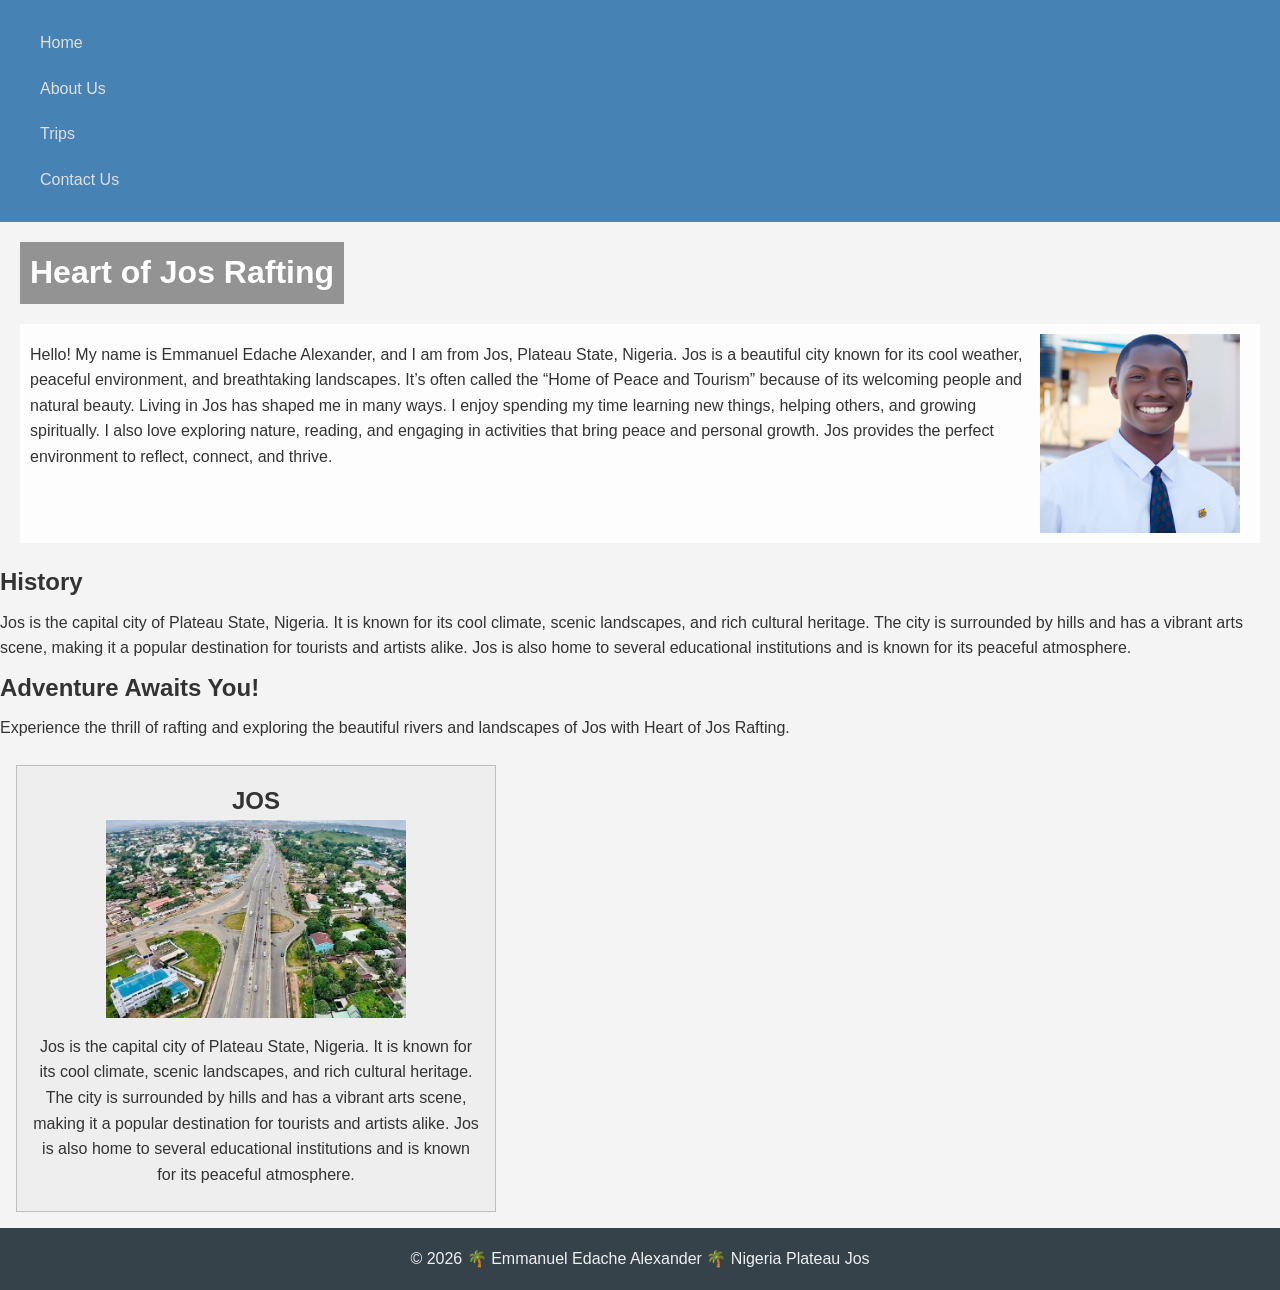
==== index.html @ 693efe37 "x" ====
<!DOCTYPE html>
<html lang="en-US">

<head>
  <meta charset="utf-8">
  <meta name="viewport" content="width=device-width, initial-scale=1.0">
  <title>Heart of Jos Rafting | About Us</title>
  <meta name="description" content="Heart of Jos Rafting Company - Adventure trips and tours in Jos, Nigeria.">
  <meta name="author" content="Emmanuel Edache Alexander">
  <link rel="stylesheet" href="styles/rafting.css">
</head>

<body>
  <header>
    <nav>
      <a href="index.html">Home</a>
      <a href="about.html">About Us</a>
      <a href="trips.html">Trips</a>
      <a href="contact.html">Contact Us</a>
    </nav>
  </header>
  
  <main>
    <div class="hero">
      <h1>Heart of Jos Rafting</h1>
      <article>
        <img src="images/profile.webp" alt="Profile picture of Emmanuel Edache Alexander" width="200">
        <p>
          Hello! My name is Emmanuel Edache Alexander, and I am from Jos, Plateau State, Nigeria. 
          Jos is a beautiful city known for its cool weather, peaceful environment, and breathtaking 
          landscapes. It’s often called the “Home of Peace and Tourism” because of its welcoming people 
          and natural beauty. Living in Jos has shaped me in many ways. I enjoy spending my time learning new things, 
          helping others, and growing spiritually. I also love exploring nature, reading, and engaging in activities 
          that bring peace and personal growth. Jos provides the perfect environment to reflect, connect, and thrive.
        </p>
      </article>
    </div>

    <section>
      <h2>History</h2>
      <p>
        Jos is the capital city of Plateau State, Nigeria. It is known for its cool climate, scenic landscapes, 
        and rich cultural heritage. The city is surrounded by hills and has a vibrant arts scene, making it a 
        popular destination for tourists and artists alike. Jos is also home to several educational institutions 
        and is known for its peaceful atmosphere.
      </p>
    </section>

    <section>
      <h2>Adventure Awaits You!</h2>
      <p>
        Experience the thrill of rafting and exploring the beautiful rivers and landscapes of Jos with Heart of Jos Rafting.
      </p>
    </section>
  </main>
  
  <aside>
    <h2>JOS</h2>
    <img src="images/JOS.png" alt="A scenic view of Jos city" width="200">
    <p>
      Jos is the capital city of Plateau State, Nigeria. It is known for its cool climate, scenic landscapes, 
      and rich cultural heritage. The city is surrounded by hills and has a vibrant arts scene, making it a 
      popular destination for tourists and artists alike. Jos is also home to several educational institutions 
      and is known for its peaceful atmosphere.
    </p>
  </aside>

  <footer>
    <p>© 2026 🌴 Emmanuel Edache Alexander 🌴 Nigeria Plateau Jos</p>
  </footer>
</body>

</html>
---- styles/rafting.css ----
/* Universal reset */
* {
    margin: 0;
    padding: 0;
    box-sizing: border-box;
}

/* CSS Variables */
:root {
    --primary-color: steelblue;
    --accent-color: #35424a;
    --text-color: #333;
    --light-bg: #f4f4f4;
    --aside-bg: #eee;
    --nav-text: #e0e0e0;        /* slightly darker for contrast */
    --footer-text: #f0f0f0;     /* slightly darker for contrast */
    --h1-color: #005f99;        /* darker steelblue for contrast */
}

/* Body and headings */
body {
    font-family: Arial, sans-serif;
    line-height: 1.6;
    background-color: var(--light-bg);
    color: var(--text-color);
}

h1 {
    color: var(--h1-color);
}

/* Header & Nav */
header {
    background: var(--primary-color);
    color: var(--footer-text);
    padding: 10px 20px;
    text-align: left;
}

nav {
    background-color: var(--primary-color);
    padding: 10px;
}

nav a {
    color: var(--nav-text);
    padding: 10px;
    display: block;
    text-decoration: none; /* removes underlines */
}

/* Hero section */
.hero {
    display: flex;
    flex-direction: column;
    gap: 20px; /* space between h1 and article */
    padding: 20px;
}

.hero h1 {
    background: rgba(0,0,0,0.4);
    color: #fff;
    padding: 5px 10px;
    width: fit-content;
}

.hero article {
    background: rgba(255,255,255,0.8);
    padding: 10px;
    overflow: hidden; /* contain floated images */
}

.hero article img:first-of-type {
    float: left;
    margin-right: 10px;
    max-width: 40%;
}

.hero article img:last-of-type {
    float: right;
    margin-left: 10px;
    max-width: 40%;
}

/* Main images outside hero */
main img:not(.hero article img) {
    width: 150px;
    height: auto;
    border: 1px solid var(--primary-color);
    padding: 2px;
    box-shadow: 0 0 30px gray;
}

/* Paragraph spacing */
p {
    padding: 0.5em 0;
}

/* Aside */
aside {
    width: 30em;
    margin: 1em;
    border: 1px solid rgba(0,0,0,0.2);
    padding: 1em;
    background-color: var(--aside-bg);
    color: var(--text-color);
    text-align: center;
}

aside img {
    width: 300px;
    height: auto;
}

/* Footer */
footer {
    text-align: center;
    padding: 10px 0;
    background: var(--accent-color);
    color: var(--footer-text);
    position: relative;
}

/* Social media links if added later */
.socialmedia a {
    text-decoration: none;
}

/* Responsive */
@media (max-width: 600px) {
    nav a {
        display: block;
        margin: 5px 0;
    }

    main, aside {
        padding: 10px;
    }

    .hero article img {
        float: none;
        display: block;
        margin: 0 auto 10px;
        max-width: 100%;
    }

    .hero h1 {
        width: 100%;
        background: none;
        color: var(--h1-color);
        padding: 0;
        margin-bottom: 10px;
    }
}
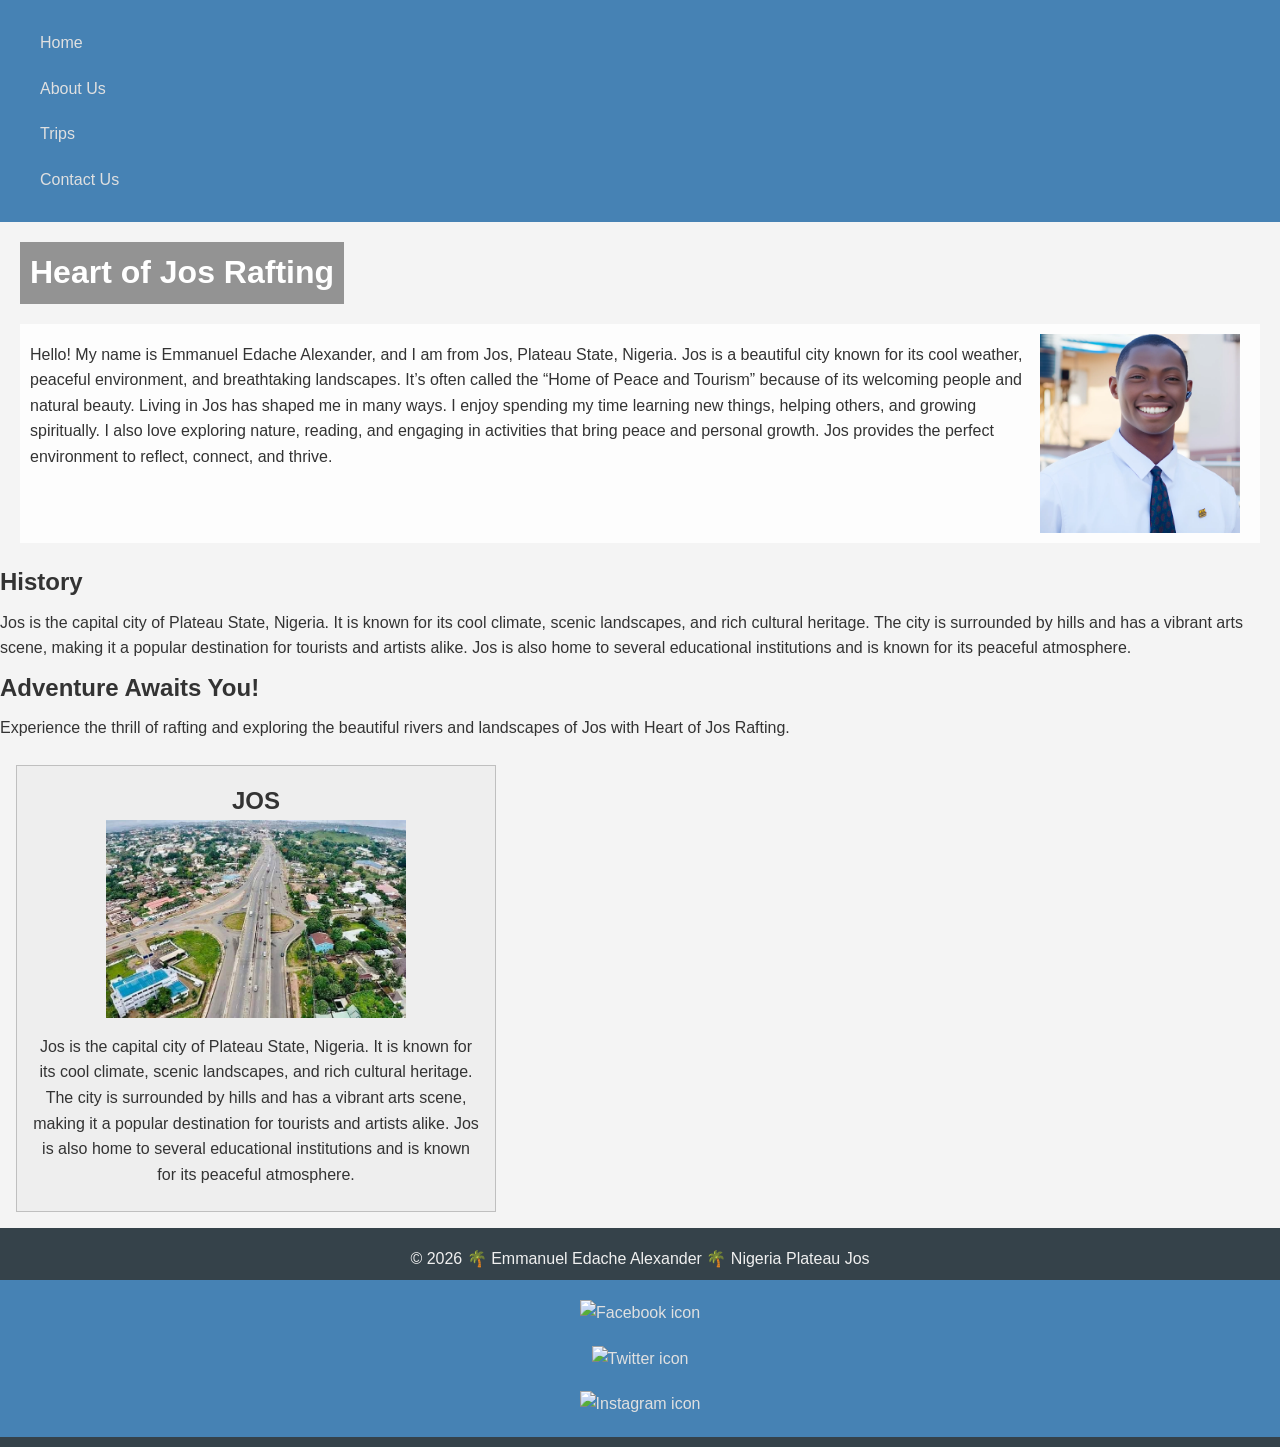
==== commit fb73ef48: "g" ====
--- a/index.html
+++ b/index.html
@@ -67,6 +67,11 @@
 
   <footer>
     <p>© 2026 🌴 Emmanuel Edache Alexander 🌴 Nigeria Plateau Jos</p>
+    <nav class="socialmedia">
+      <a href="#"><img src="images/facebook.png" alt="Facebook icon"></a>
+      <a href="#"><img src="images/twitter.png" alt="Twitter icon"></a>
+      <a href="#"><img src="images/instagram.png" alt="Instagram icon"></a>
+    </nav>
   </footer>
 </body>
 
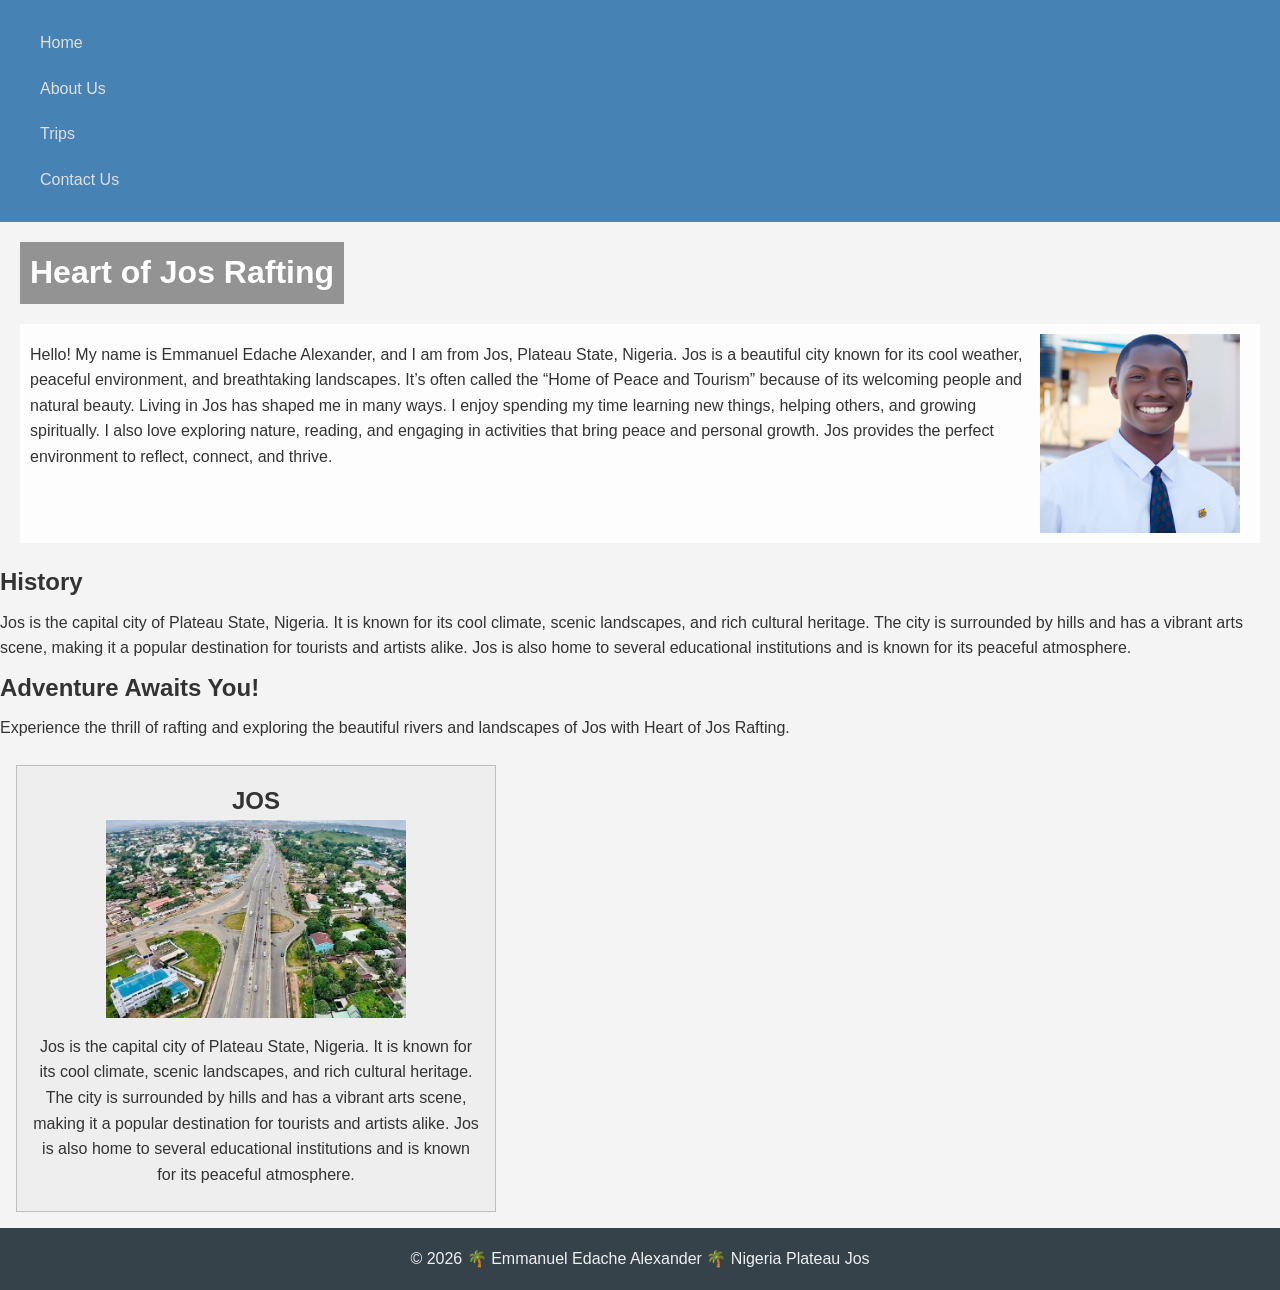
==== commit b54bba6f: "socails removed" ====
--- a/index.html
+++ b/index.html
@@ -67,11 +67,7 @@
 
   <footer>
     <p>© 2026 🌴 Emmanuel Edache Alexander 🌴 Nigeria Plateau Jos</p>
-    <nav class="socialmedia">
-      <a href="#"><img src="images/facebook.png" alt="Facebook icon"></a>
-      <a href="#"><img src="images/twitter.png" alt="Twitter icon"></a>
-      <a href="#"><img src="images/instagram.png" alt="Instagram icon"></a>
-    </nav>
+    
   </footer>
 </body>
 
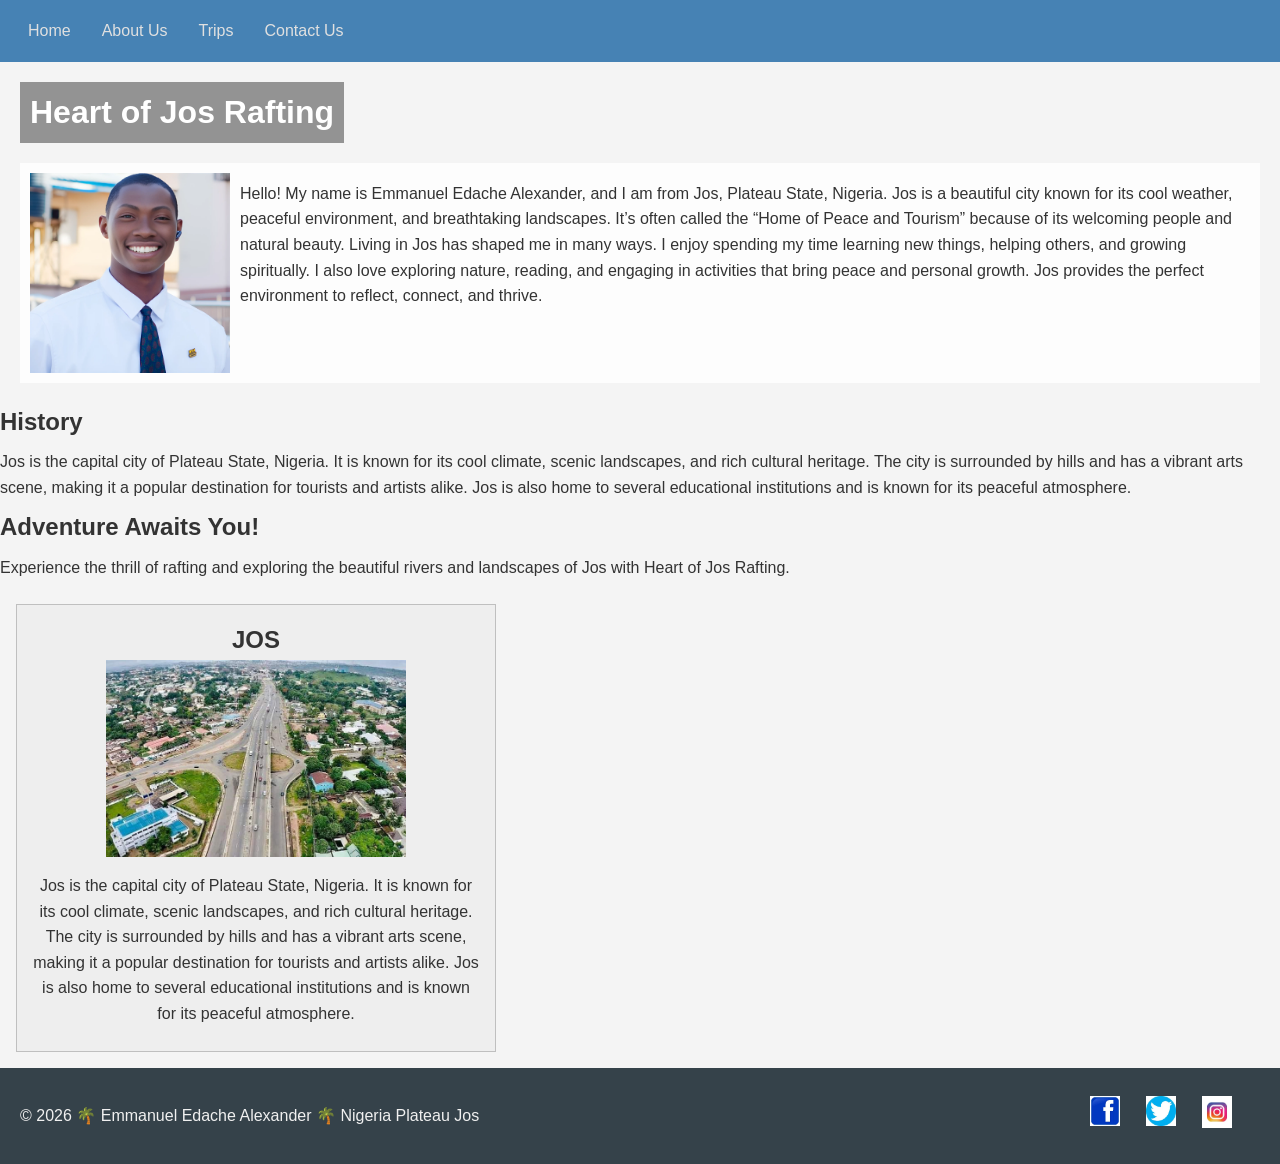
==== commit e19455f9: "t1" ====
--- a/index.html
+++ b/index.html
@@ -56,7 +56,7 @@
   
   <aside>
     <h2>JOS</h2>
-    <img src="images/JOS.png" alt="A scenic view of Jos city" width="200">
+    <img src="images/jos.webp" alt="A scenic view of Jos city" width="200">
     <p>
       Jos is the capital city of Plateau State, Nigeria. It is known for its cool climate, scenic landscapes, 
       and rich cultural heritage. The city is surrounded by hills and has a vibrant arts scene, making it a 
@@ -68,6 +68,12 @@
   <footer>
     <p>© 2026 🌴 Emmanuel Edache Alexander 🌴 Nigeria Plateau Jos</p>
     
+     <nav class="socialmedia">
+      <a href="#"><img src="images/facebook.png" alt="Facebook icon"></a>
+      <a href="#"><img src="images/twitter.png" alt="Twitter icon"></a>
+      <a href="#"><img src="images/instagram.png" alt="Instagram icon"></a>
+    </nav>
+    
   </footer>
 </body>
 
--- a/styles/rafting.css
+++ b/styles/rafting.css
@@ -12,12 +12,12 @@
     --text-color: #333;
     --light-bg: #f4f4f4;
     --aside-bg: #eee;
-    --nav-text: #e0e0e0;        /* slightly darker for contrast */
-    --footer-text: #f0f0f0;     /* slightly darker for contrast */
-    --h1-color: #005f99;        /* darker steelblue for contrast */
-}
-
-/* Body and headings */
+    --nav-text: #e0e0e0;
+    --footer-text: #f0f0f0;
+    --h1-color: #005f99;
+}
+
+/* Body */
 body {
     font-family: Arial, sans-serif;
     line-height: 1.6;
@@ -25,6 +25,7 @@
     color: var(--text-color);
 }
 
+/* Headings */
 h1 {
     color: var(--h1-color);
 }
@@ -32,28 +33,27 @@
 /* Header & Nav */
 header {
     background: var(--primary-color);
-    color: var(--footer-text);
+}
+
+nav {
+    display: flex;              /* FIX: horizontal nav */
+    justify-content: flex-start;
+    gap: 15px;
     padding: 10px 20px;
-    text-align: left;
-}
-
-nav {
-    background-color: var(--primary-color);
-    padding: 10px;
 }
 
 nav a {
     color: var(--nav-text);
-    padding: 10px;
-    display: block;
-    text-decoration: none; /* removes underlines */
+    text-decoration: none;
+    padding: 8px;
 }
 
 /* Hero section */
 .hero {
+    position: relative;        /* FIX: required for overlays */
     display: flex;
     flex-direction: column;
-    gap: 20px; /* space between h1 and article */
+    gap: 20px;
     padding: 20px;
 }
 
@@ -67,7 +67,7 @@
 .hero article {
     background: rgba(255,255,255,0.8);
     padding: 10px;
-    overflow: hidden; /* contain floated images */
+    overflow: hidden;
 }
 
 .hero article img:first-of-type {
@@ -76,14 +76,8 @@
     max-width: 40%;
 }
 
-.hero article img:last-of-type {
-    float: right;
-    margin-left: 10px;
-    max-width: 40%;
-}
-
-/* Main images outside hero */
-main img:not(.hero article img) {
+/* FIX: simpler valid selector */
+main img:not(.hero img) {
     width: 150px;
     height: auto;
     border: 1px solid var(--primary-color);
@@ -103,7 +97,6 @@
     border: 1px solid rgba(0,0,0,0.2);
     padding: 1em;
     background-color: var(--aside-bg);
-    color: var(--text-color);
     text-align: center;
 }
 
@@ -114,27 +107,39 @@
 
 /* Footer */
 footer {
-    text-align: center;
-    padding: 10px 0;
+    display: flex;                 /* FIX: layout */
+    justify-content: space-between; /* text left, icons right */
+    align-items: center;
+    padding: 10px 20px;
     background: var(--accent-color);
     color: var(--footer-text);
-    position: relative;
-}
-
-/* Social media links if added later */
+}
+
+/* Social media */
+.socialmedia {
+    display: flex;
+    gap: 10px;
+}
+
+.socialmedia img {
+    width: 30px;
+    height: auto;
+}
+
 .socialmedia a {
     text-decoration: none;
 }
 
 /* Responsive */
 @media (max-width: 600px) {
-    nav a {
-        display: block;
-        margin: 5px 0;
-    }
-
-    main, aside {
-        padding: 10px;
+    nav {
+        flex-direction: column;
+    }
+
+    footer {
+        flex-direction: column;
+        gap: 10px;
+        text-align: center;
     }
 
     .hero article img {
@@ -148,7 +153,161 @@
         width: 100%;
         background: none;
         color: var(--h1-color);
-        padding: 0;
-        margin-bottom: 10px;
+    }
+}/* Universal reset */
+* {
+    margin: 0;
+    padding: 0;
+    box-sizing: border-box;
+}
+
+/* CSS Variables */
+:root {
+    --primary-color: steelblue;
+    --accent-color: #35424a;
+    --text-color: #333;
+    --light-bg: #f4f4f4;
+    --aside-bg: #eee;
+    --nav-text: #e0e0e0;
+    --footer-text: #f0f0f0;
+    --h1-color: #005f99;
+}
+
+/* Body */
+body {
+    font-family: Arial, sans-serif;
+    line-height: 1.6;
+    background-color: var(--light-bg);
+    color: var(--text-color);
+}
+
+/* Headings */
+h1 {
+    color: var(--h1-color);
+}
+
+/* Header & Nav */
+header {
+    background: var(--primary-color);
+}
+
+nav {
+    display: flex;              /* FIX: horizontal nav */
+    justify-content: flex-start;
+    gap: 15px;
+    padding: 10px 20px;
+}
+
+nav a {
+    color: var(--nav-text);
+    text-decoration: none;
+    padding: 8px;
+}
+
+/* Hero section */
+.hero {
+    position: relative;        /* FIX: required for overlays */
+    display: flex;
+    flex-direction: column;
+    gap: 20px;
+    padding: 20px;
+}
+
+.hero h1 {
+    background: rgba(0,0,0,0.4);
+    color: #fff;
+    padding: 5px 10px;
+    width: fit-content;
+}
+
+.hero article {
+    background: rgba(255,255,255,0.8);
+    padding: 10px;
+    overflow: hidden;
+}
+
+.hero article img:first-of-type {
+    float: left;
+    margin-right: 10px;
+    max-width: 40%;
+}
+
+/* FIX: simpler valid selector */
+main img:not(.hero img) {
+    width: 150px;
+    height: auto;
+    border: 1px solid var(--primary-color);
+    padding: 2px;
+    box-shadow: 0 0 30px gray;
+}
+
+/* Paragraph spacing */
+p {
+    padding: 0.5em 0;
+}
+
+/* Aside */
+aside {
+    width: 30em;
+    margin: 1em;
+    border: 1px solid rgba(0,0,0,0.2);
+    padding: 1em;
+    background-color: var(--aside-bg);
+    text-align: center;
+}
+
+aside img {
+    width: 300px;
+    height: auto;
+}
+
+/* Footer */
+footer {
+    display: flex;                 /* FIX: layout */
+    justify-content: space-between; /* text left, icons right */
+    align-items: center;
+    padding: 10px 20px;
+    background: var(--accent-color);
+    color: var(--footer-text);
+}
+
+/* Social media */
+.socialmedia {
+    display: flex;
+    gap: 10px;
+}
+
+.socialmedia img {
+    width: 30px;
+    height: auto;
+}
+
+.socialmedia a {
+    text-decoration: none;
+}
+
+/* Responsive */
+@media (max-width: 600px) {
+    nav {
+        flex-direction: column;
+    }
+
+    footer {
+        flex-direction: column;
+        gap: 10px;
+        text-align: center;
+    }
+
+    .hero article img {
+        float: none;
+        display: block;
+        margin: 0 auto 10px;
+        max-width: 100%;
+    }
+
+    .hero h1 {
+        width: 100%;
+        background: none;
+        color: var(--h1-color);
     }
 }
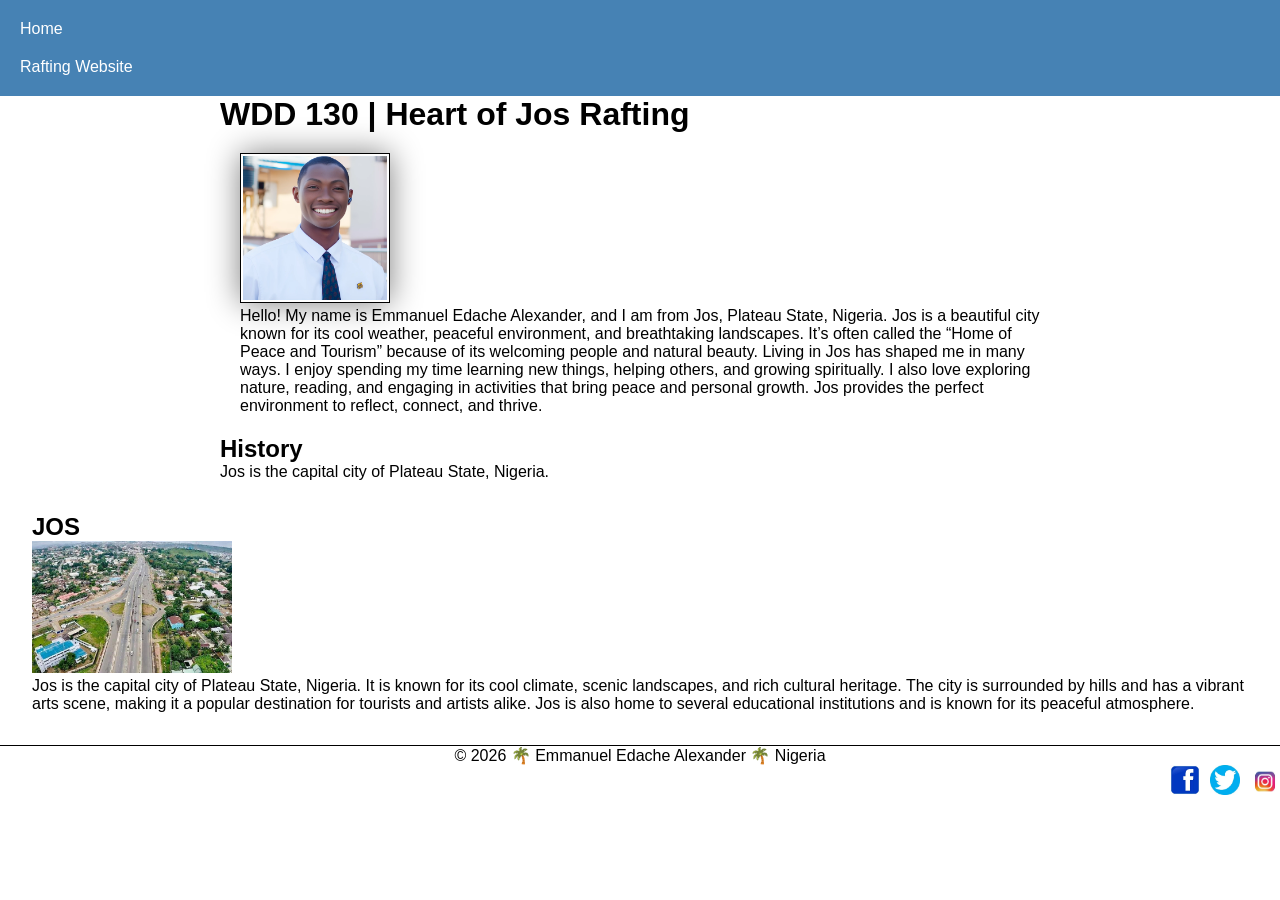
==== commit 75f82dd3: "fix2" ====
--- a/index.html
+++ b/index.html
@@ -4,8 +4,8 @@
 <head>
   <meta charset="utf-8">
   <meta name="viewport" content="width=device-width, initial-scale=1.0">
-  <title>Heart of Jos Rafting | About Us</title>
-  <meta name="description" content="Heart of Jos Rafting Company - Adventure trips and tours in Jos, Nigeria.">
+  <title>WDD 130 | Emmanuel Edache Alexander</title>
+  <meta name="description" content="WDD 130 course home page for Emmanuel Edache Alexander.">
   <meta name="author" content="Emmanuel Edache Alexander">
   <link rel="stylesheet" href="styles/rafting.css">
 </head>
@@ -13,67 +13,51 @@
 <body>
   <header>
     <nav>
-      <a href="index.html">Home</a>
-      <a href="about.html">About Us</a>
-      <a href="trips.html">Trips</a>
-      <a href="contact.html">Contact Us</a>
+      <a href="#">Home</a>
+      <a href="wwr/">Rafting Website</a>
     </nav>
   </header>
-  
+
   <main>
+    <h1>WDD 130 | Heart of Jos Rafting</h1>
+
     <div class="hero">
-      <h1>Heart of Jos Rafting</h1>
       <article>
-        <img src="images/profile.webp" alt="Profile picture of Emmanuel Edache Alexander" width="200">
-        <p>
-          Hello! My name is Emmanuel Edache Alexander, and I am from Jos, Plateau State, Nigeria. 
-          Jos is a beautiful city known for its cool weather, peaceful environment, and breathtaking 
-          landscapes. It’s often called the “Home of Peace and Tourism” because of its welcoming people 
-          and natural beauty. Living in Jos has shaped me in many ways. I enjoy spending my time learning new things, 
-          helping others, and growing spiritually. I also love exploring nature, reading, and engaging in activities 
-          that bring peace and personal growth. Jos provides the perfect environment to reflect, connect, and thrive.
-        </p>
+        <img src="images/profile.webp" alt="Profile picture of Emmanuel Edache Alexander">
+        <p> Hello! My name is Emmanuel Edache Alexander, and I am from Jos, Plateau State, Nigeria.
+           Jos is a beautiful city known for its cool weather, peaceful environment,
+            and breathtaking landscapes. It’s often called the “Home of Peace and Tourism”
+             because of its welcoming people and natural beauty. Living in Jos has shaped
+              me in many ways. I enjoy spending my time learning new things, helping others,
+               and growing spiritually. I also love exploring nature, reading,
+                and engaging in activities that bring peace and personal growth.
+                 Jos provides the perfect environment to reflect, connect, and thrive. </p>
       </article>
     </div>
 
     <section>
       <h2>History</h2>
-      <p>
-        Jos is the capital city of Plateau State, Nigeria. It is known for its cool climate, scenic landscapes, 
-        and rich cultural heritage. The city is surrounded by hills and has a vibrant arts scene, making it a 
-        popular destination for tourists and artists alike. Jos is also home to several educational institutions 
-        and is known for its peaceful atmosphere.
-      </p>
-    </section>
-
-    <section>
-      <h2>Adventure Awaits You!</h2>
-      <p>
-        Experience the thrill of rafting and exploring the beautiful rivers and landscapes of Jos with Heart of Jos Rafting.
-      </p>
+      <p>Jos is the capital city of Plateau State, Nigeria.</p>
     </section>
   </main>
-  
+
   <aside>
     <h2>JOS</h2>
-    <img src="images/jos.webp" alt="A scenic view of Jos city" width="200">
-    <p>
-      Jos is the capital city of Plateau State, Nigeria. It is known for its cool climate, scenic landscapes, 
-      and rich cultural heritage. The city is surrounded by hills and has a vibrant arts scene, making it a 
-      popular destination for tourists and artists alike. Jos is also home to several educational institutions 
-      and is known for its peaceful atmosphere.
-    </p>
+    <img src="images/jos.webp" alt="A scenic view of Jos city">
+    <p> Jos is the capital city of Plateau State, Nigeria. It is known for its cool climate,
+       scenic landscapes, and rich cultural heritage. The city is surrounded by hills and has
+        a vibrant arts scene, making it a popular destination for tourists and artists alike.
+         Jos is also home to several educational institutions and is known for its peaceful atmosphere. </p>
   </aside>
 
   <footer>
-    <p>© 2026 🌴 Emmanuel Edache Alexander 🌴 Nigeria Plateau Jos</p>
-    
-     <nav class="socialmedia">
-      <a href="#"><img src="images/facebook.png" alt="Facebook icon"></a>
-      <a href="#"><img src="images/twitter.png" alt="Twitter icon"></a>
-      <a href="#"><img src="images/instagram.png" alt="Instagram icon"></a>
-    </nav>
-    
+    <p>© 2026 🌴 Emmanuel Edache Alexander 🌴 Nigeria</p>
+
+    <div class="socialmedia">
+      <a href="#"><img src="images/facebook.png" alt="Facebook"></a>
+      <a href="#"><img src="images/twitter.png" alt="Twitter"></a>
+      <a href="#"><img src="images/instagram.png" alt="Instagram"></a>
+    </div>
   </footer>
 </body>
 
--- a/styles/rafting.css
+++ b/styles/rafting.css
@@ -5,309 +5,75 @@
     box-sizing: border-box;
 }
 
-/* CSS Variables */
-:root {
-    --primary-color: steelblue;
-    --accent-color: #35424a;
-    --text-color: #333;
-    --light-bg: #f4f4f4;
-    --aside-bg: #eee;
-    --nav-text: #e0e0e0;
-    --footer-text: #f0f0f0;
-    --h1-color: #005f99;
-}
-
 /* Body */
 body {
     font-family: Arial, sans-serif;
-    line-height: 1.6;
-    background-color: var(--light-bg);
-    color: var(--text-color);
 }
 
-/* Headings */
-h1 {
-    color: var(--h1-color);
-}
-
-/* Header & Nav */
-header {
-    background: var(--primary-color);
-}
-
+/* NAV (REQUIRED) */
 nav {
-    display: flex;              /* FIX: horizontal nav */
-    justify-content: flex-start;
-    gap: 15px;
-    padding: 10px 20px;
+    background-color: steelblue;
+    padding: 10px;
 }
 
 nav a {
-    color: var(--nav-text);
+    display: block;
+    color: white;
+    padding: 10px;
     text-decoration: none;
-    padding: 8px;
 }
 
-/* Hero section */
+/* MAIN (REQUIRED) */
+main {
+    max-width: 840px;
+    margin: 0 auto;
+}
+
+/* HERO */
 .hero {
-    position: relative;        /* FIX: required for overlays */
-    display: flex;
-    flex-direction: column;
-    gap: 20px;
     padding: 20px;
 }
 
-.hero h1 {
-    background: rgba(0,0,0,0.4);
-    color: #fff;
-    padding: 5px 10px;
-    width: fit-content;
-}
-
-.hero article {
-    background: rgba(255,255,255,0.8);
-    padding: 10px;
-    overflow: hidden;
-}
-
-.hero article img:first-of-type {
-    float: left;
-    margin-right: 10px;
-    max-width: 40%;
-}
-
-/* FIX: simpler valid selector */
-main img:not(.hero img) {
+/* MAIN IMAGES (REQUIRED) */
+main img {
     width: 150px;
     height: auto;
-    border: 1px solid var(--primary-color);
+    border: 1px solid black;
     padding: 2px;
     box-shadow: 0 0 30px gray;
 }
 
-/* Paragraph spacing */
-p {
-    padding: 0.5em 0;
+/* ASIDE */
+aside {
+    margin: 1em;
+    padding: 1em;
 }
 
-/* Aside */
-aside {
-    width: 30em;
-    margin: 1em;
-    border: 1px solid rgba(0,0,0,0.2);
-    padding: 1em;
-    background-color: var(--aside-bg);
+/* ASIDE IMAGE (REQUIRED EXACT) */
+aside img {
+    width: 200px;
+    height: auto;
+}
+
+/* PARAGRAPH (REQUIRED EXACT) */
+p {
+    padding: 0;
+}
+
+/* FOOTER (REQUIRED) */
+footer {
+    margin-top: 15px;
+    border-top: 1px solid black;
     text-align: center;
 }
 
-aside img {
-    width: 300px;
-    height: auto;
-}
-
-/* Footer */
-footer {
-    display: flex;                 /* FIX: layout */
-    justify-content: space-between; /* text left, icons right */
-    align-items: center;
-    padding: 10px 20px;
-    background: var(--accent-color);
-    color: var(--footer-text);
-}
-
-/* Social media */
+/* SOCIAL MEDIA */
 .socialmedia {
     display: flex;
+    justify-content: flex-end;
     gap: 10px;
 }
 
 .socialmedia img {
     width: 30px;
-    height: auto;
-}
-
-.socialmedia a {
-    text-decoration: none;
-}
-
-/* Responsive */
-@media (max-width: 600px) {
-    nav {
-        flex-direction: column;
-    }
-
-    footer {
-        flex-direction: column;
-        gap: 10px;
-        text-align: center;
-    }
-
-    .hero article img {
-        float: none;
-        display: block;
-        margin: 0 auto 10px;
-        max-width: 100%;
-    }
-
-    .hero h1 {
-        width: 100%;
-        background: none;
-        color: var(--h1-color);
-    }
-}/* Universal reset */
-* {
-    margin: 0;
-    padding: 0;
-    box-sizing: border-box;
-}
-
-/* CSS Variables */
-:root {
-    --primary-color: steelblue;
-    --accent-color: #35424a;
-    --text-color: #333;
-    --light-bg: #f4f4f4;
-    --aside-bg: #eee;
-    --nav-text: #e0e0e0;
-    --footer-text: #f0f0f0;
-    --h1-color: #005f99;
-}
-
-/* Body */
-body {
-    font-family: Arial, sans-serif;
-    line-height: 1.6;
-    background-color: var(--light-bg);
-    color: var(--text-color);
-}
-
-/* Headings */
-h1 {
-    color: var(--h1-color);
-}
-
-/* Header & Nav */
-header {
-    background: var(--primary-color);
-}
-
-nav {
-    display: flex;              /* FIX: horizontal nav */
-    justify-content: flex-start;
-    gap: 15px;
-    padding: 10px 20px;
-}
-
-nav a {
-    color: var(--nav-text);
-    text-decoration: none;
-    padding: 8px;
-}
-
-/* Hero section */
-.hero {
-    position: relative;        /* FIX: required for overlays */
-    display: flex;
-    flex-direction: column;
-    gap: 20px;
-    padding: 20px;
-}
-
-.hero h1 {
-    background: rgba(0,0,0,0.4);
-    color: #fff;
-    padding: 5px 10px;
-    width: fit-content;
-}
-
-.hero article {
-    background: rgba(255,255,255,0.8);
-    padding: 10px;
-    overflow: hidden;
-}
-
-.hero article img:first-of-type {
-    float: left;
-    margin-right: 10px;
-    max-width: 40%;
-}
-
-/* FIX: simpler valid selector */
-main img:not(.hero img) {
-    width: 150px;
-    height: auto;
-    border: 1px solid var(--primary-color);
-    padding: 2px;
-    box-shadow: 0 0 30px gray;
-}
-
-/* Paragraph spacing */
-p {
-    padding: 0.5em 0;
-}
-
-/* Aside */
-aside {
-    width: 30em;
-    margin: 1em;
-    border: 1px solid rgba(0,0,0,0.2);
-    padding: 1em;
-    background-color: var(--aside-bg);
-    text-align: center;
-}
-
-aside img {
-    width: 300px;
-    height: auto;
-}
-
-/* Footer */
-footer {
-    display: flex;                 /* FIX: layout */
-    justify-content: space-between; /* text left, icons right */
-    align-items: center;
-    padding: 10px 20px;
-    background: var(--accent-color);
-    color: var(--footer-text);
-}
-
-/* Social media */
-.socialmedia {
-    display: flex;
-    gap: 10px;
-}
-
-.socialmedia img {
-    width: 30px;
-    height: auto;
-}
-
-.socialmedia a {
-    text-decoration: none;
-}
-
-/* Responsive */
-@media (max-width: 600px) {
-    nav {
-        flex-direction: column;
-    }
-
-    footer {
-        flex-direction: column;
-        gap: 10px;
-        text-align: center;
-    }
-
-    .hero article img {
-        float: none;
-        display: block;
-        margin: 0 auto 10px;
-        max-width: 100%;
-    }
-
-    .hero h1 {
-        width: 100%;
-        background: none;
-        color: var(--h1-color);
-    }
 }
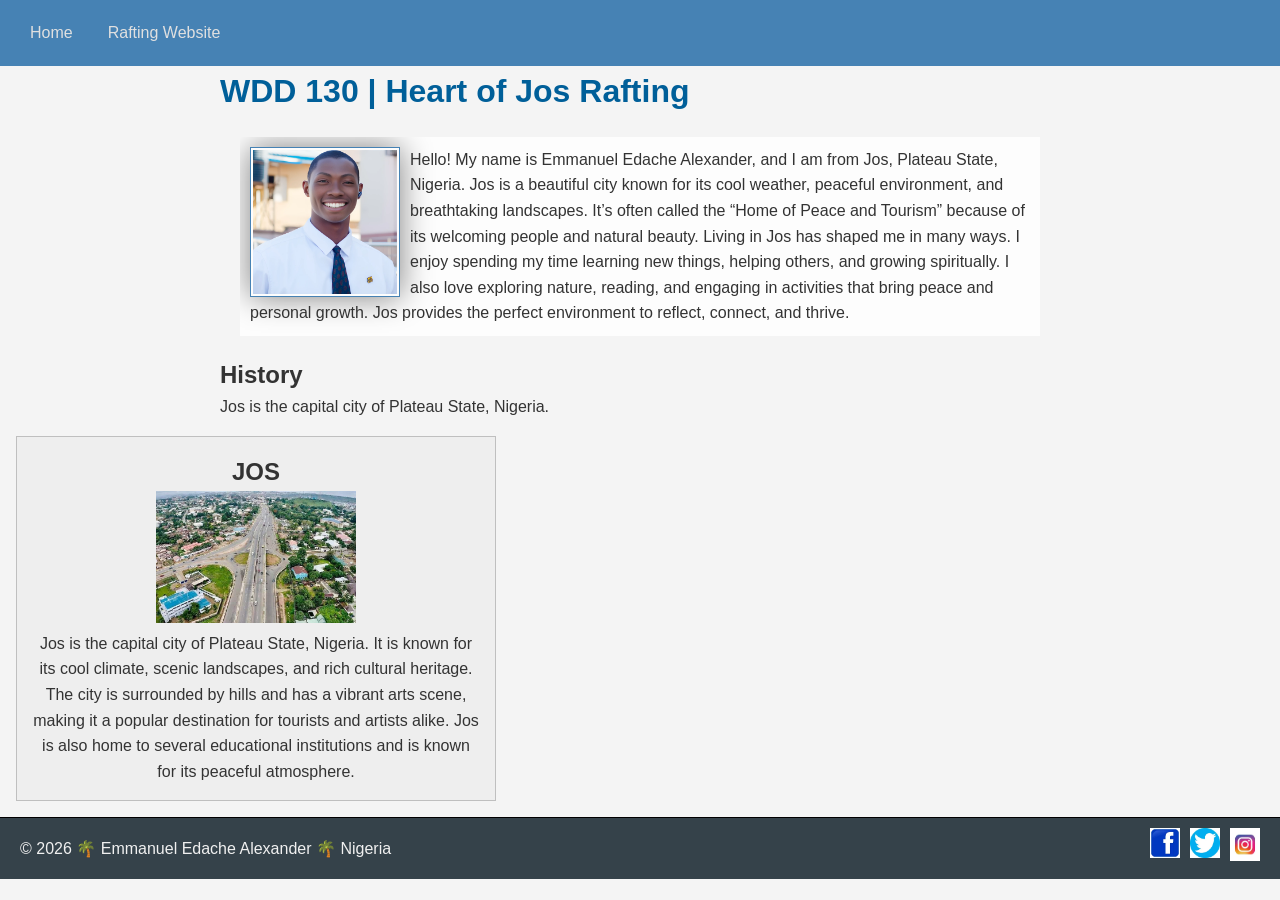
==== commit f996a7ac: "fix3" ====
--- a/index.html
+++ b/index.html
@@ -7,7 +7,7 @@
   <title>WDD 130 | Emmanuel Edache Alexander</title>
   <meta name="description" content="WDD 130 course home page for Emmanuel Edache Alexander.">
   <meta name="author" content="Emmanuel Edache Alexander">
-  <link rel="stylesheet" href="styles/rafting.css">
+  <link rel="stylesheet" href="styles/styles.css">
 </head>
 
 <body>
--- a/styles/styles.css
+++ b/styles/styles.css
@@ -0,0 +1,152 @@
+* {
+    margin: 0;
+    padding: 0;
+    box-sizing: border-box;
+}
+
+:root {
+    --primary-color: steelblue;
+    --accent-color: #35424a;
+    --text-color: #333;
+    --light-bg: #f4f4f4;
+    --aside-bg: #eee;
+    --nav-text: #e0e0e0;
+    --footer-text: #f0f0f0;
+    --h1-color: #005f99;
+}
+
+body {
+    font-family: Arial, sans-serif;
+    line-height: 1.6;
+    background-color: var(--light-bg);
+    color: var(--text-color);
+}
+
+h1 {
+    color: var(--h1-color);
+}
+
+header {
+    background: var(--primary-color);
+}
+
+nav {
+    display: flex;
+    gap: 15px;
+    padding: 10px 20px;
+    background-color: var(--primary-color);
+}
+
+nav a {
+    display: block;
+    color: var(--nav-text);
+    padding: 10px;
+    text-decoration: none;
+}
+
+main {
+    max-width: 840px;
+    margin: 0 auto;
+}
+
+.hero {
+    position: relative;
+    display: flex;
+    flex-direction: column;
+    gap: 20px;
+    padding: 20px;
+}
+
+.hero h1 {
+    background: rgba(0,0,0,0.4);
+    color: #fff;
+    padding: 5px 10px;
+    width: fit-content;
+}
+
+.hero article {
+    background: rgba(255,255,255,0.8);
+    padding: 10px;
+    overflow: hidden;
+}
+
+.hero article img {
+    float: left;
+    margin-right: 10px;
+    max-width: 40%;
+}
+
+main img {
+    width: 150px;
+    height: auto;
+    border: 1px solid var(--primary-color);
+    padding: 2px;
+    box-shadow: 0 0 30px gray;
+}
+
+p {
+    padding: 0;
+}
+
+aside {
+    width: 30em;
+    margin: 1em;
+    border: 1px solid rgba(0,0,0,0.2);
+    padding: 1em;
+    background-color: var(--aside-bg);
+    text-align: center;
+}
+
+aside img {
+    width: 200px;
+    height: auto;
+}
+
+footer {
+    display: flex;
+    justify-content: space-between;
+    align-items: center;
+    margin-top: 15px;
+    border-top: 1px solid #000;
+    text-align: center;
+    padding: 10px 20px;
+    background: var(--accent-color);
+    color: var(--footer-text);
+}
+
+.socialmedia {
+    display: flex;
+    gap: 10px;
+}
+
+.socialmedia img {
+    width: 30px;
+}
+
+.socialmedia a {
+    text-decoration: none;
+}
+
+@media (max-width: 600px) {
+    nav {
+        flex-direction: column;
+    }
+
+    footer {
+        flex-direction: column;
+        gap: 10px;
+    }
+
+    .hero article img {
+        float: none;
+        display: block;
+        margin: 0 auto 10px;
+        max-width: 100%;
+    }
+
+    .hero h1 {
+        width: 100%;
+        background: none;
+        color: var(--h1-color);
+    }
+}
